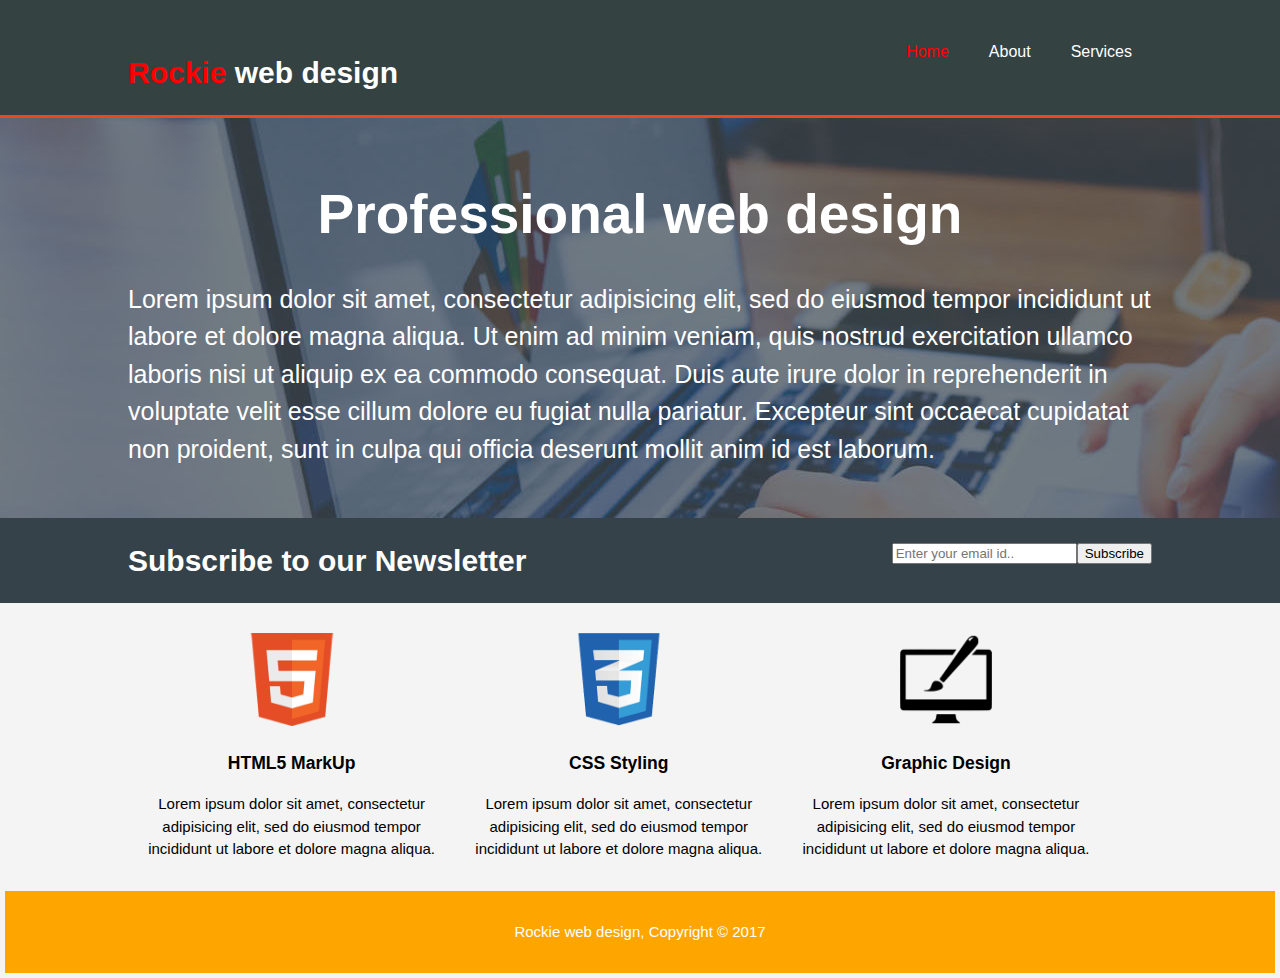
==== index.html @ 534957ab "htmls5 and css3" ====
<!DOCTYPE html>
<html>
  <head>
    <meta charset="utf-8">
    <meta name="viewport" content="width=device-width">
    <meta name="description" content="Affordable and professional web design">
    <meta name="keywords" content="web design, affordable web design, professional web design">
    <meta name="author" content="Rakesh ">
    <title> Rockie WebPage | Welcome home </title>
    <link rel="stylesheet" href="./css/style.css">
  </head>
  <body>
    <header>
      <div class="container">
        <div id="branding">
          <h1><span class="red"> Rockie </span> web design</h1>
        </div>
        <nav>
          <ul>
            <li class="current"><a href="index.html"> Home </a></li>
              <li><a href="about.html">About </a> </li>
                <li><a href="services.html">Services </a></li>
          </ul>
        </nav>
      </div>
    </header>

        <section id="showcase">
          <div class="container">
            <h1> Professional web design</h1>
          <p>Lorem ipsum dolor sit amet, consectetur adipisicing elit, sed do eiusmod tempor incididunt ut labore et dolore magna aliqua. Ut enim ad minim veniam, quis nostrud exercitation ullamco laboris nisi ut aliquip ex ea commodo consequat. Duis aute irure dolor in reprehenderit in voluptate velit esse cillum dolore eu fugiat nulla pariatur. Excepteur sint occaecat cupidatat non proident, sunt in culpa qui officia deserunt mollit anim id est laborum.</p>
          </div>
  </section>
  <section id="newsletter">
    <div class="container">
      <h1>Subscribe to our Newsletter</h1>
      <form>
        <button type="submit" class="button_1">Subscribe</button>
        <input type="email" placeholder="Enter your email id..">

      </form>
    </div>
</section>

<section id="boxes">
  <div class="container">
<div class="box">
  <img src="./images/logo_html.png">
  <h3>HTML5 MarkUp</h3>
  <p>Lorem ipsum dolor sit amet, consectetur adipisicing elit, sed do eiusmod tempor incididunt ut labore et dolore magna aliqua.</p>
</div>
<div class="box">
    <img src="./images/logo_css.png">
  <h3>CSS Styling</h3>
  <p>Lorem ipsum dolor sit amet, consectetur adipisicing elit, sed do eiusmod tempor incididunt ut labore et dolore magna aliqua.</p>
</div>
<div class="box">
    <img src="./images/logo_brush.png">
  <h3>Graphic Design</h3>
  <p>Lorem ipsum dolor sit amet, consectetur adipisicing elit, sed do eiusmod tempor incididunt ut labore et dolore magna aliqua.</p>
</div>
  </div>
</section>
<footer>
  <p>Rockie web design, Copyright &copy; 2017</p>
</footer>
</body>
</html>
---- css/style.css ----
body{
  font:15px/1.5 Arial, Helvetica, sans-serif;
  padding: 0;
  margin: 0;
  background-color: #f4f4f4;
}
/* Globsl */
.container{
  width: 80%;
  margin: auto;
  overflow: hidden;
}
.button_1 {
  float: right;
  margin-top: 25px;

}
ul {
  margin: 0;
  padding: 0;
}
/* Header */
header{
  background:#354242;
  color: #ffffff;
  padding-top:30px;
  min-height: 70px;
  border-bottom: #e8491d 3px solid;
}

header a {
  color: #ffffff;
  text-decoration: none;
  text-transform: capitalize;
  font-size: 16px;
}

 header li {
   display: inline;
   padding: 0 20px 0 20px;
   float: left;
 }
.current a {
  color: red;
}
 header #branding {
   float: left;
   margin: 0;
 }
header nav {
  float: right;
  margin-top: 10px;
}
header a:hover {
  font-weight: bold;
  color: #cccccc
}

header .red {
  color: red;
  font-weight: bolder;
}
/* Showcase */

#showcase {
  min-height: 400px;
  color: #ffffff;
  background: url('../images/showcase.jpg') no-repeat 0 -400px;
}
#showcase h1 {
  text-align: center;
  font-size: 55px;
  margin-top: 55px;
  margin-bottom: 15px;
}
#showcase p {
  font-size: 25px;
}

/*newsletter*/

#newsletter {
  background: #35424a;
  color: white;
}


#newsletter h1 {
  float: left;
}

#newsletter input[type="email"]{
  float: right;
  margin-top: 25px;
}


/*boxes*/

#boxes {
  margin-top: 20px;

}

#boxes .box {
  float: left;
  padding: 10px;
  text-align: center;
  width: 30%;
}
img {
  width:30%;
}
/*aside*/
#sidebar {
  float: right;
  width: 30%;
}

/*footer*/
footer {
 padding: 15px;
 margin: 5px;
  color: white;
  background-color: orange;
    text-align: center;
}

.side {
   background:grey;
   padding: 15px;
   margin-top: 100px;
   margin-left: 100px;
}


#main-col {
  float: left;
  width: 65%;
}
footer p {
  background-color: orange;
}
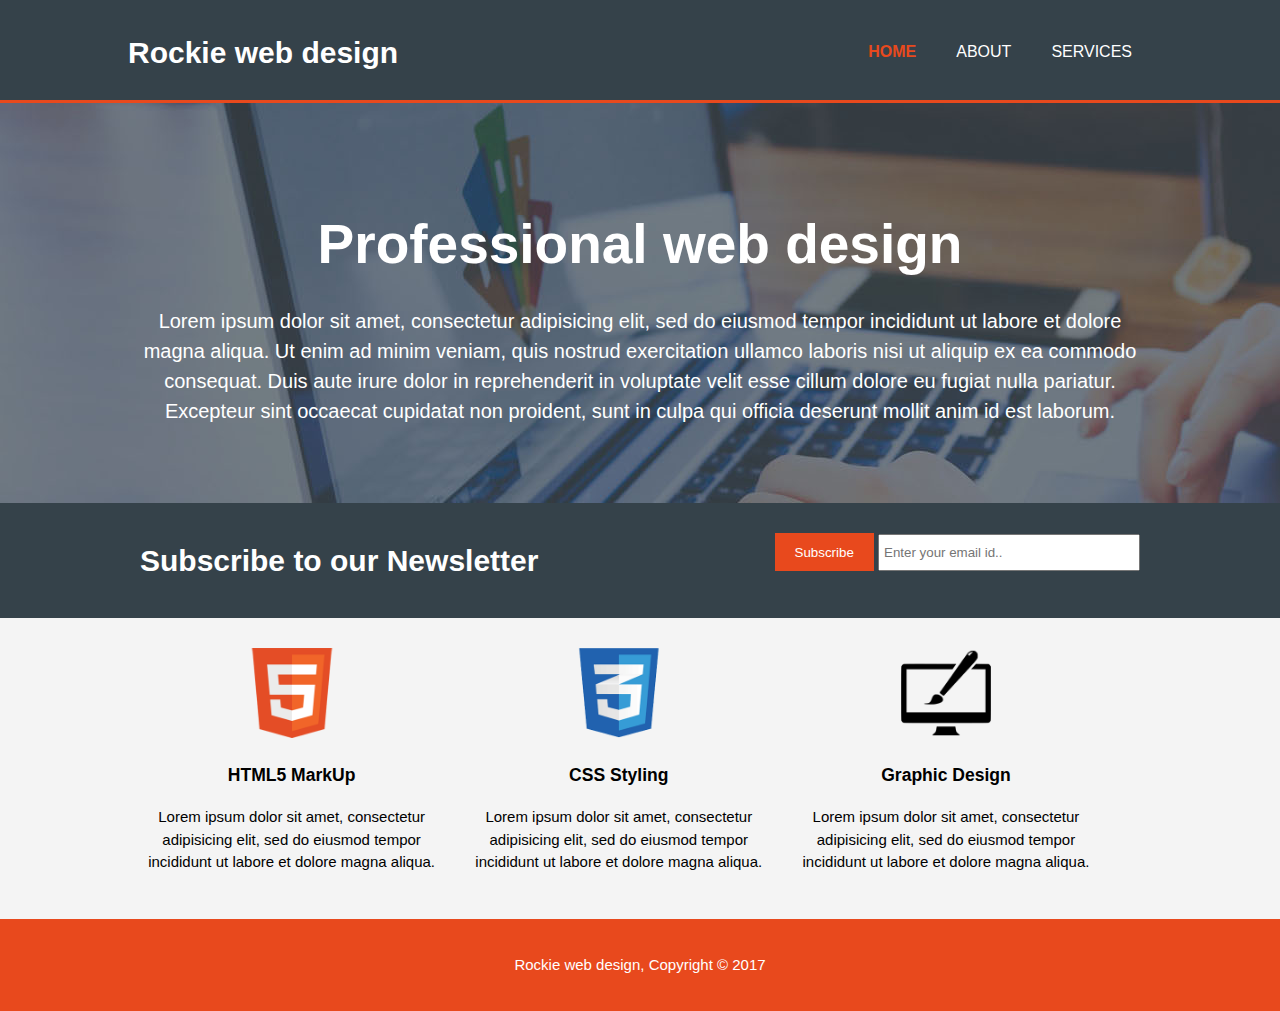
==== commit f71e42ef: "Html5-and-css3" ====
--- a/index.html
+++ b/index.html
@@ -45,17 +45,17 @@
 <section id="boxes">
   <div class="container">
 <div class="box">
-  <img src="./images/logo_html.png">
+  <img src="./img/logo_html.png">
   <h3>HTML5 MarkUp</h3>
   <p>Lorem ipsum dolor sit amet, consectetur adipisicing elit, sed do eiusmod tempor incididunt ut labore et dolore magna aliqua.</p>
 </div>
 <div class="box">
-    <img src="./images/logo_css.png">
+    <img src="./img/logo_css.png">
   <h3>CSS Styling</h3>
   <p>Lorem ipsum dolor sit amet, consectetur adipisicing elit, sed do eiusmod tempor incididunt ut labore et dolore magna aliqua.</p>
 </div>
 <div class="box">
-    <img src="./images/logo_brush.png">
+    <img src="./img/logo_brush.png">
   <h3>Graphic Design</h3>
   <p>Lorem ipsum dolor sit amet, consectetur adipisicing elit, sed do eiusmod tempor incididunt ut labore et dolore magna aliqua.</p>
 </div>
--- a/css/style.css
+++ b/css/style.css
@@ -1,143 +1,205 @@
 body{
-  font:15px/1.5 Arial, Helvetica, sans-serif;
-  padding: 0;
-  margin: 0;
-  background-color: #f4f4f4;
-}
-/* Globsl */
+  font: 15px/1.5 Arial, Helvetica,sans-serif;
+  padding:0;
+  margin:0;
+  background-color:#f4f4f4;
+}
+
+/* Global */
 .container{
-  width: 80%;
-  margin: auto;
-  overflow: hidden;
-}
-.button_1 {
-  float: right;
-  margin-top: 25px;
-
-}
-ul {
-  margin: 0;
-  padding: 0;
-}
-/* Header */
+  width:80%;
+  margin:auto;
+  overflow:hidden;
+}
+
+ul{
+  margin:0;
+  padding:0;
+}
+
+.button_1{
+  height:38px;
+  background:#e8491d;
+  border:0;
+  padding-left: 20px;
+  padding-right:20px;
+  color:#ffffff;
+}
+
+.dark{
+  padding:15px;
+  background:#35424a;
+  color:#ffffff;
+  margin-top:10px;
+  margin-bottom:10px;
+}
+
+/* Header **/
 header{
-  background:#354242;
-  color: #ffffff;
+  background:#35424a;
+  color:#ffffff;
   padding-top:30px;
-  min-height: 70px;
-  border-bottom: #e8491d 3px solid;
-}
-
-header a {
-  color: #ffffff;
-  text-decoration: none;
-  text-transform: capitalize;
-  font-size: 16px;
-}
-
- header li {
-   display: inline;
-   padding: 0 20px 0 20px;
-   float: left;
- }
-.current a {
-  color: red;
-}
- header #branding {
-   float: left;
-   margin: 0;
- }
-header nav {
-  float: right;
-  margin-top: 10px;
-}
-header a:hover {
-  font-weight: bold;
-  color: #cccccc
-}
-
-header .red {
-  color: red;
-  font-weight: bolder;
-}
+  min-height:70px;
+  border-bottom:#e8491d 3px solid;
+}
+
+header a{
+  color:#ffffff;
+  text-decoration:none;
+  text-transform: uppercase;
+  font-size:16px;
+}
+
+header li{
+  float:left;
+  display:inline;
+  padding: 0 20px 0 20px;
+}
+
+header #branding{
+  float:left;
+}
+
+header #branding h1{
+  margin:0;
+}
+
+header nav{
+  float:right;
+  margin-top:10px;
+}
+
+header .highlight, header .current a{
+  color:#e8491d;
+  font-weight:bold;
+}
+
+header a:hover{
+  color:#cccccc;
+  font-weight:bold;
+}
+
 /* Showcase */
-
-#showcase {
-  min-height: 400px;
-  color: #ffffff;
-  background: url('../images/showcase.jpg') no-repeat 0 -400px;
-}
-#showcase h1 {
+#showcase{
+  min-height:400px;
+  background:url('../img/showcase.jpg') no-repeat 0 -400px;
+  text-align:center;
+  color:#ffffff;
+}
+
+#showcase h1{
+  margin-top:100px;
+  font-size:55px;
+  margin-bottom:10px;
+}
+
+#showcase p{
+  font-size:20px;
+}
+
+/* Newsletter */
+#newsletter{
+  padding:15px;
+  color:#ffffff;
+  background:#35424a
+}
+
+#newsletter h1{
+  float:left;
+}
+
+#newsletter form {
+  float:right;
+  margin-top:15px;
+}
+
+#newsletter input[type="email"]{
+  padding:4px;
+  height:25px;
+  width:250px;
+}
+
+/* Boxes */
+#boxes{
+  margin-top:20px;
+}
+
+#boxes .box{
+  float:left;
   text-align: center;
-  font-size: 55px;
-  margin-top: 55px;
-  margin-bottom: 15px;
-}
-#showcase p {
-  font-size: 25px;
-}
-
-/*newsletter*/
-
-#newsletter {
-  background: #35424a;
-  color: white;
-}
-
-
-#newsletter h1 {
-  float: left;
-}
-
-#newsletter input[type="email"]{
-  float: right;
-  margin-top: 25px;
-}
-
-
-/*boxes*/
-
-#boxes {
-  margin-top: 20px;
-
-}
-
-#boxes .box {
-  float: left;
-  padding: 10px;
+  width:30%;
+  padding:10px;
+}
+
+#boxes .box img{
+  width:90px;
+}
+
+/* Sidebar */
+aside#sidebar{
+  float:right;
+  width:30%;
+  margin-top:10px;
+}
+
+aside#sidebar .quote input, aside#sidebar .quote textarea{
+  width:90%;
+  padding:5px;
+}
+
+/* Main-col */
+article#main-col{
+  float:left;
+  width:65%;
+}
+
+/* Services */
+ul#services li{
+  list-style: none;
+  padding:20px;
+  border: #cccccc solid 1px;
+  margin-bottom:5px;
+  background:#e6e6e6;
+}
+
+footer{
+  padding:20px;
+  margin-top:20px;
+  color:#ffffff;
+  background-color:#e8491d;
   text-align: center;
-  width: 30%;
-}
-img {
-  width:30%;
-}
-/*aside*/
-#sidebar {
-  float: right;
-  width: 30%;
-}
-
-/*footer*/
-footer {
- padding: 15px;
- margin: 5px;
-  color: white;
-  background-color: orange;
-    text-align: center;
-}
-
-.side {
-   background:grey;
-   padding: 15px;
-   margin-top: 100px;
-   margin-left: 100px;
-}
-
-
-#main-col {
-  float: left;
-  width: 65%;
-}
-footer p {
-  background-color: orange;
-}
+}
+
+/* Media Queries */
+@media(max-width: 768px){
+  header #branding,
+  header nav,
+  header nav li,
+  #newsletter h1,
+  #newsletter form,
+  #boxes .box,
+  article#main-col,
+  aside#sidebar{
+    float:none;
+    text-align:center;
+    width:100%;
+  }
+
+  header{
+    padding-bottom:20px;
+  }
+
+  #showcase h1{
+    margin-top:40px;
+  }
+
+  #newsletter button, .quote button{
+    display:block;
+    width:100%;
+  }
+
+  #newsletter form input[type="email"], .quote input, .quote textarea{
+    width:100%;
+    margin-bottom:5px;
+  }
+}
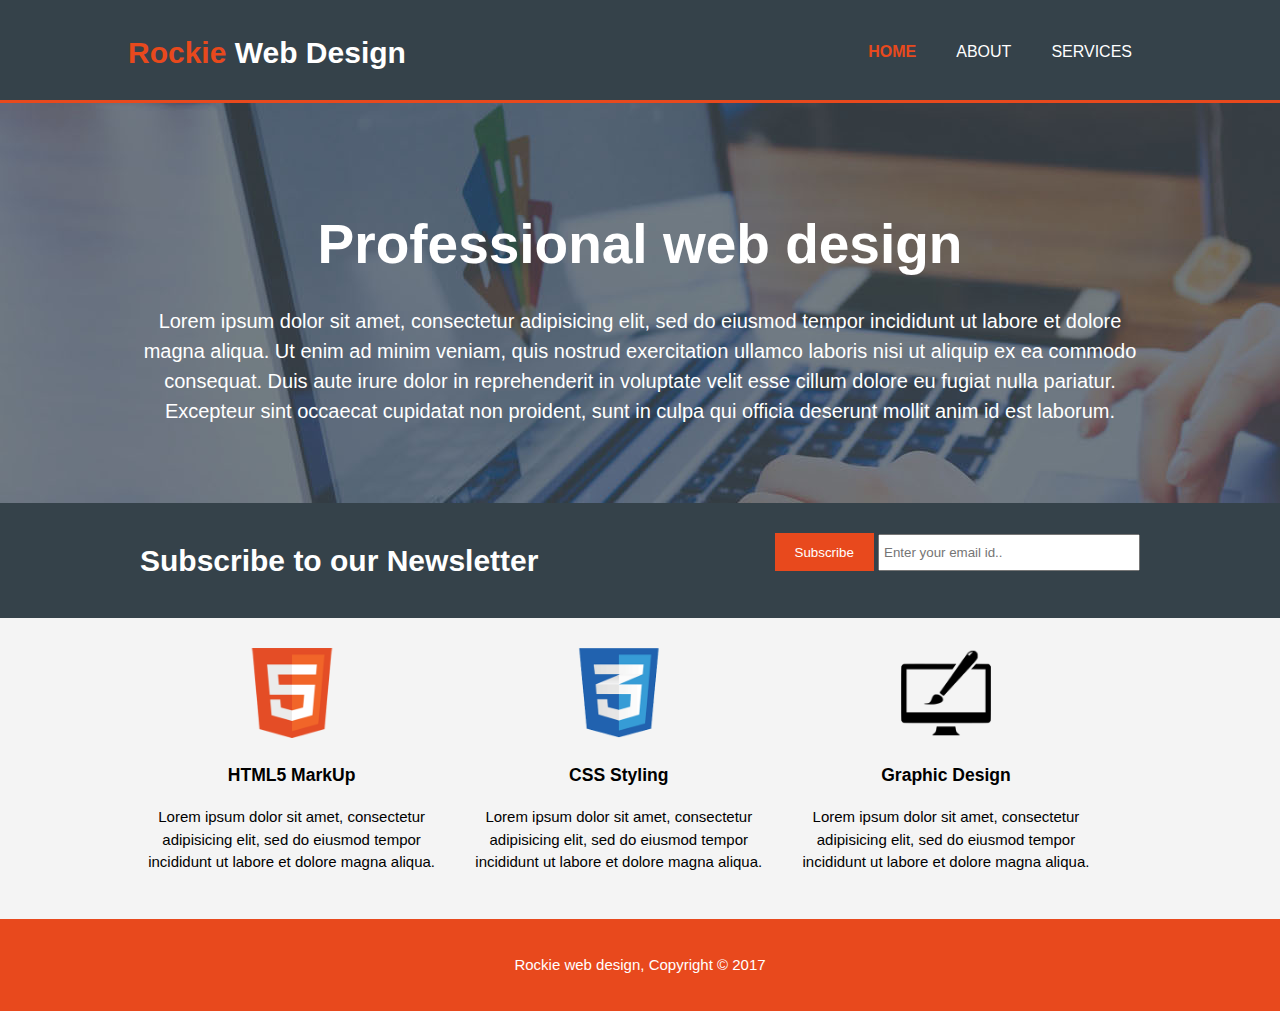
==== commit c870aed1: "Html5-and-css3" ====
--- a/index.html
+++ b/index.html
@@ -13,7 +13,7 @@
     <header>
       <div class="container">
         <div id="branding">
-          <h1><span class="red"> Rockie </span> web design</h1>
+          <h1><span class="highlight">Rockie</span> Web Design</h1>
         </div>
         <nav>
           <ul>
